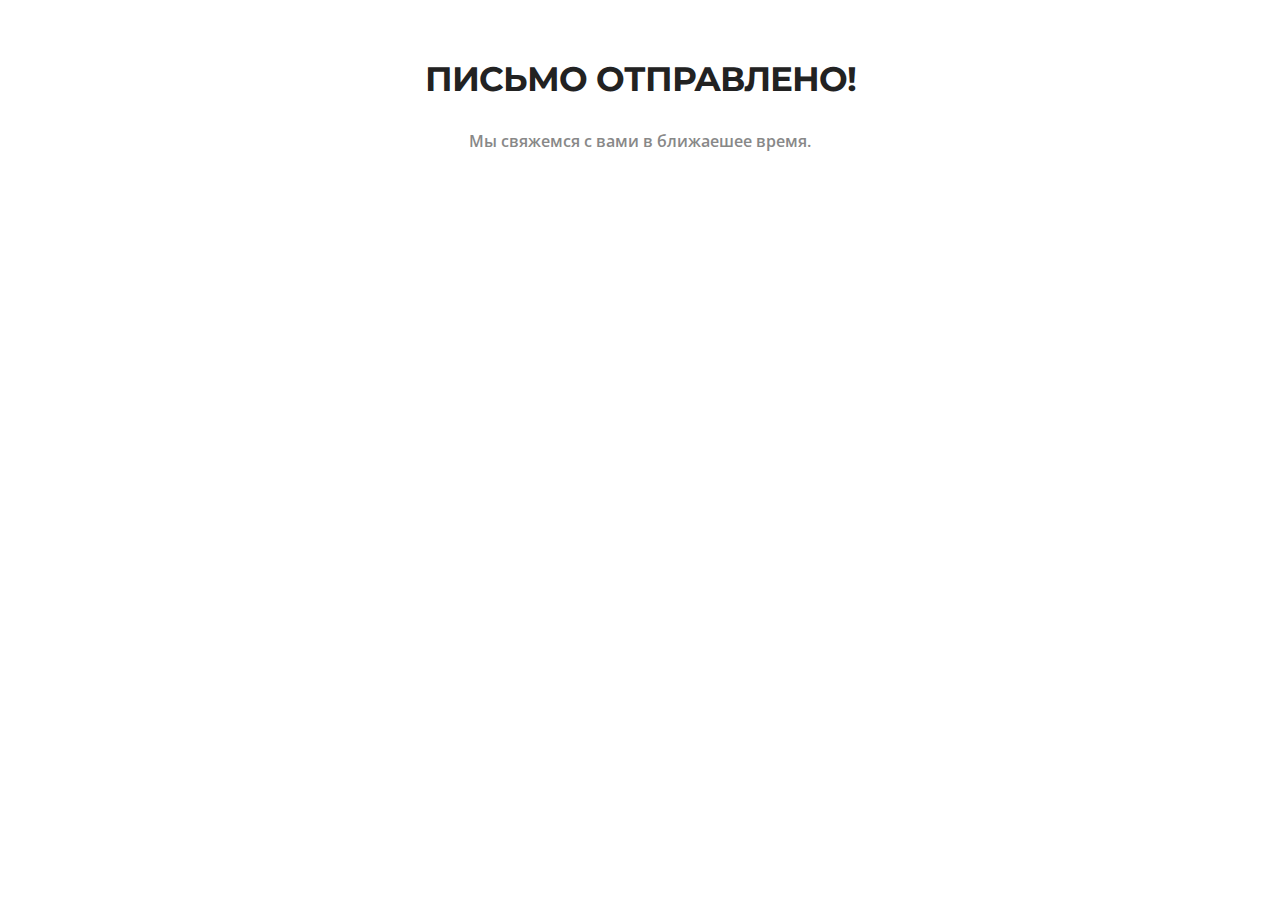
==== thank-you.html @ f2e87a13 "last" ====
<!doctype html>
<html>

<head>
	<meta charset="utf-8">
	<meta name="viewport" content="width=device-width, maximum-scale=1">

	<title>Homepage</title>
	<link rel="icon" href="logo_DK_b.png" type="image/png">
	<link rel="shortcut icon" href="logo_DK_b.ico" type="img/x-icon">

	<link href='https://fonts.googleapis.com/css?family=Montserrat:400,700' rel='stylesheet' type='text/css'>
	<link href='https://fonts.googleapis.com/css?family=Open+Sans:400,300,800italic,700italic,600italic,400italic,300italic,800,700,600' rel='stylesheet' type='text/css'>

	<link href="css/bootstrap.css" rel="stylesheet" type="text/css">
	<link href="css/style.css" rel="stylesheet" type="text/css">
	<link href="css/font-awesome.css" rel="stylesheet" type="text/css">
	<link href="css/responsive.css" rel="stylesheet" type="text/css">
	<link href="css/magnific-popup.css" rel="stylesheet" type="text/css">
	<link href="css/animate.css" rel="stylesheet" type="text/css">

	<script type="text/javascript" src="js/jquery.1.8.3.min.js"></script>
	<script type="text/javascript" src="js/bootstrap.js"></script>
	<script type="text/javascript" src="js/jquery-scrolltofixed.js"></script>
	<script type="text/javascript" src="js/jquery.easing.1.3.js"></script>
	<script type="text/javascript" src="js/jquery.isotope.js"></script>
	<script type="text/javascript" src="js/wow.js"></script>
	<script type="text/javascript" src="js/classie.js"></script>
	<script type="text/javascript" src="js/magnific-popup.js"></script>
	<script src="contactform/contactform.js"></script>

</head>

<body>
    <div class="main-section">
        <div class="col-6">
			<div class="alert">
            

                <h2>Письмо отправлено! </h2><br>
				<h6>Мы свяжемся с вами в ближаешее время.</h6>
				<div class="msg">
					<a href="index.html" class="btn btn-green btn-border-o">Вернуться на главную страницу</a>
            
				</div>
				</div>    
                
            
        </div>

    </div>
    
</body>
</html>
---- css/style.css ----
/* CSS Document */

/* Float Elements 
---------------------------------*/
.fl-lt {float:left;}
.fl-rt {float:right;}

/* Clear Floated Elements
---------------------------------*/
.clear {
  clear: both;
  display: block;
  overflow: hidden;
  visibility: hidden;
  width: 0;
  height: 0;
}

.clearfix:before,
.clearfix:after {
  content: '\0020';
  display: block;
  overflow: hidden;
  visibility: hidden;
  width: 0;
  height: 0;
}

.clearfix:after {
  clear: both;
}

.figure{ margin:0px;}

img
{
	 max-width:100%;
}

.instr
{
	margin-top:5%;

}
.instrw
{

	margin-top:2%;

}
.instrw h4{
	text-align: center;
}
.list6w {
	margin-left: 27%;
	padding:0;
	list-style: none;
}

.list6w li{
	padding:4px;
	font-size: 24px;
	color:#ffffff;
	font-family: 'Montserrat', sans-serif;
	font-weight:400;


}
.list6w li:before {
	padding-right:10px;
	/* font-weight: bold; */
	color: #ffffff;
	content: "\2714";
	transition-duration: 0.5s;
}
.list6w li:hover:before {
	color: #2ecc71;
	content: "\2714";
}    
/* ------------ */
.list6b {
	padding:0;
	list-style: none;
}

.list6b li{
	padding:4px;
	font-size: 19px;
	color:#222222;
	font-family: 'Montserrat', sans-serif;
	font-weight:400;


}
.list6b li:before {
	padding-right:10px;
	/* font-weight: bold; */
	color: #222222;
	content: "\2714";
	transition-duration: 0.5s;
}
.list6b li:hover:before {
	color: #2ecc71;
	content: "\2714";
}    
/* ---------------- */
.ready
{
	margin-left: 25%;

}
.list7b {
	padding:0;
	list-style: none;
}
.list7b i
{
	font-size: 30px;

}
.list7b li{
	padding:2px;
	font-size: 26px;
	margin-bottom: 2%;
	color:#222222;
	font-family: 'Montserrat', sans-serif;
	font-weight:400;


}
.list7b li:before {
	padding-right:6px;
	/* font-weight: bold; */
	color: #222222;
	transition-duration: 0.5s;
}
.list7b li:hover:before {
	color: #2ecc71;
}    
/* ---------------- */
.instr img
{

text-align: center;
transition: all 0.3s ease-in-out;
-moz-transition: all 0.3s ease-in-out;
-webkit-transition: all 0.3s ease-in-out;
-o-transition: all 0.3s ease-in-out;

}
.instr img:hover {
	border-radius: 1px;
}
.round {
	width: 20em;
	height: 20em;
	border: 1px solid #e7e7e7;
	border-radius: 200px;
	line-height: 15em;  /* подробнее про line-height */
	text-align: center;  /* выравнять текст по середине по горизонтали */
	background: #ffffff;
	box-shadow:0 4px 5px -3px #ececec;
}
.instr h3{
	font-size:22px;
	margin-left: 7%;
	padding-top: 4%;
	font-weight: 700;
}
.instr h5s{
	font-size:19px;
	color:#222222;
	font-family: 'Montserrat', sans-serif;
	font-weight:700;
	margin-bottom: 3%;
	
}
.instr h5{
	font-size:19px;
	color:#222222;
	font-family: 'Montserrat', sans-serif;
	font-weight:400;
	margin-bottom: 3%;
	
}



.section
{
	width: 100%;
	height: 50vh;
	box-sizing: border-box;
}

.sec1
{
	background:linear-gradient(rgba(59, 59, 59, 0.6),rgba(59, 59, 59, 0.6)), url(../img/bgc.jpg);
	min-height: 200px;  
    background-attachment: fixed; 
    background-position: center; 
    background-repeat: no-repeat; 
    background-size: cover; 
	

}
.sec2
{
	background:linear-gradient(rgba(59, 59, 59, 0.6),rgba(59, 59, 59, 0.6)), url(../img/water.jpg);
	min-height: 500px;  
    background-attachment: fixed; 
    background-position: center; 
    background-repeat: no-repeat; 
    background-size: cover; 
	

}
.sec-text1
{
	padding: 4% 8%;
	height: 30vh;
}

.text-s h2
{
	margin-top: 4%;
	color: #f1f1f1;
}
.text-s h4
{
	font-weight: 700;
	margin-top: 2%;
	font-size: 29px;
	text-align: center;
	color: #f1f1f1;

}
.text-s h3
{
	text-align: center;
	color: #f1f1f1;

}

a, a:hover, a:active{ outline:0px !important}

@font-face {
  font-family: 'FontAwesome';
  src: url('../fonts/fontawesome-webfont.eot?v=4.1.0');
  src: url('../fonts/fontawesome-webfont.eot?#iefix&v=4.1.0') format('embedded-opentype'), url('../fonts/fontawesome-webfont.woff?v=4.1.0') format('woff'), url('../fonts/fontawesome-webfont.ttf?v=4.1.0') format('truetype'), url('../fonts/fontawesome-webfont.svg?v=4.1.0#fontawesomeregular') format('svg');
  font-weight: normal;
  font-style: normal;
}

/* Primary Styles
---------------------------------*/
body {
	background:#fff;
	font-family: 'Open Sans', sans-serif;
	font-size:14px;
	font-weight:normal;
	color:#888888;
	margin:0;
}
h2{
	font-size:34px;
	color:#222222;
	font-family: 'Montserrat', sans-serif;
	font-weight:700;
	letter-spacing: -1px;
	margin:0 0 15px 0;
	text-align:center;
	text-transform:uppercase;
}

h3{
	font-family: 'Montserrat', sans-serif;
	color:#222222;
	font-size:16px;
	margin:0 0 5px 0;
	text-transform:uppercase;
	font-weight:400;
}
h6{
	font-size:16px;
	color:#888888;
	font-family: 'Open Sans', sans-serif;
	font-weight:600;
	text-align:center;
	margin:0 0 60px 0;
}

h7{
	padding: 1%;
	font-size:15px;
	color:#222222;
	font-family: 'Open Sans', sans-serif;
	font-weight:400;
	text-align:center;
	margin:0 0 30px 0;
}
p{
	line-height:24px;
	margin:0;
}

.header{
	text-align:center;
	background:url(../img/pw_maze_black_2X.png) left top repeat;
	padding:280px 0;
}
.logo{
	width:130px;
	margin:0 auto 35px;
}
.small-logo img{
	height:55px;
	width:57px; 
}
/*.small-logo img{
	height:55px;
	width:57px; 
}*/
.header h1{
	font-family: 'Montserrat',sans-serif;
	font-size:50px;
	font-weight:400;
	letter-spacing: -1px;
	margin:0 0 22px 0 ;
	color:#fff;
}

.we-create{
	padding:0;
	margin:35px 0 55px;
}
.wp-pic{
	margin-bottom:20px;
}
.we-create li{
	display:inline-block;
	font-family: 'Montserrat',sans-serif;
	font-size:14px;
	color: #bcbcbc;
	text-transform: uppercase;
	font-weight: 400;
	margin:0 5px 0 0;
	padding:0 0 0 15px;
}
.we-create li:first-child{
	background:none;
}

.start-button {
	padding-left: 0px;
}

.start-button li a{
color: #fff;
}
.hr
{
	color: rgba(59, 59, 59, 0.6) ;
	max-width: 50%;
	size: 3px;

}
.qs
{
	margin-top: 3%;
}
.qs2{
display: block;
}
.qs2 h2
{
	font-size: 25px;
	font-weight: 400;

}
.calltext
{
	text-align: left;
}
.calltext h2
{
	margin-bottom: 4%;
}
.callphone h2
{
	margin-top: 4%;

}
.callphone i{
	padding: 2%;
}
.callemail
{
	margin-top: 4%;
	margin-left: 12%;
}
.callemail i{
	padding: 2%;
}

.small-logo{
	height:350px;
	width:350px; 
}
.link{
	padding:15px 35px;
	background:#7cc576;
	color:#fff !important;
	font-size:16px;
	font-weight:400;
	font-family: 'Montserrat', sans-serif;
	display:inline-block;
	border-radius:3px;
	text-transform:uppercase;
	line-height:25px;
	margin-bottom:20px;
	transition:all 0.3s ease-in-out;
	-moz-transition:all 0.3s ease-in-out;
	-webkit-transition:all 0.3s ease-in-out;
}
.link:hover {
	text-decoration:none;
	color:#7cc576 !important;
	background:#fff;
}

.link:active, .link:focus {
	background: #7cc576;
	text-decoration:none;
	color:#fff !important;
}
/*кнопка звонка*/

.callback-bt {
	background:#7cc576;
	border:2px solid #7cc576;
	border-radius:50%;
	box-shadow:0 8px 10px #7cc576;
	cursor:pointer;
	height:68px;
	text-align:center;
	width:68px;
	position: fixed;
	right: 3%;
	bottom: 5%;
	z-index:999;
	transition:.3s;
	-webkit-animation:hoverWave linear 1s infinite;
	animation:hoverWave linear 1s infinite;
}

.callback-bt .text-call{
	height:68px;
	width:68px;        
	border-radius:50%;
	position:relative;
	overflow:hidden;
}

.callback-bt .text-call span {
text-align: center;
color:#7cc576;
opacity: 0;
font-size: 0;
	position:absolute;
	right: 4px;
	top: 22px;
line-height: 14px;
	font-weight: 600;
text-transform: uppercase;
transition: opacity .3s linear;
font-family: 'montserrat', Arial, Helvetica, sans-serif;
}

.callback-bt .text-call:hover span {
opacity: 1;
	font-size: 11px;
}
.callback-bt:hover i {
display:none;
}

.callback-bt:hover {
	z-index:1;
	background:#fff;
	color:transparent;
	transition:.3s;
}
.callback-bt:hover i {
	color:#38a3fd;
	font-size:40px;
	transition:.3s;
}
.callback-bt i {
	color:#fff;
	font-size:34px;
	transition:.3s;
	line-height: 66px;transition: .5s ease-in-out;
}


@-webkit-keyframes hoverWave {
	0% {
	box-shadow:0 8px 10px rgba(56,163,253,0.3),0 0 0 0 rgba(56,163,253,0.2),0 0 0 0 rgba(56,163,253,0.2)
}
40% {
	box-shadow:0 8px 10px rgba(56,163,253,0.3),0 0 0 15px rgba(56,163,253,0.2),0 0 0 0 rgba(56,163,253,0.2)
}
80% {
	box-shadow:0 8px 10px rgba(56,163,253,0.3),0 0 0 30px rgba(56,163,253,0),0 0 0 26.7px rgba(56,163,253,0.067)
}
100% {
	box-shadow:0 8px 10px rgba(56,163,253,0.3),0 0 0 30px rgba(56,163,253,0),0 0 0 40px rgba(56,163,253,0.0)
}
}@keyframes hoverWave {
	0% {
	box-shadow:0 8px 10px rgba(56,163,253,0.3),0 0 0 0 rgba(56,163,253,0.2),0 0 0 0 rgba(56,163,253,0.2)
}
40% {
	box-shadow:0 8px 10px rgba(56,163,253,0.3),0 0 0 15px rgba(56,163,253,0.2),0 0 0 0 rgba(56,163,253,0.2)
}
80% {
	box-shadow:0 8px 10px rgba(56,163,253,0.3),0 0 0 30px rgba(56,163,253,0),0 0 0 26.7px rgba(56,163,253,0.067)
}
100% {
	box-shadow:0 8px 10px rgba(56,163,253,0.3),0 0 0 30px rgba(56,163,253,0),0 0 0 40px rgba(56,163,253,0.0)
}
}

/* animations icon */

@keyframes shake {
0% {
transform: rotateZ(0deg);
	-ms-transform: rotateZ(0deg);
	-webkit-transform: rotateZ(0deg);
}
10% {
transform: rotateZ(-30deg);
	-ms-transform: rotateZ(-30deg);
	-webkit-transform: rotateZ(-30deg);
}
20% {
transform: rotateZ(15deg);
	-ms-transform: rotateZ(15deg);
	-webkit-transform: rotateZ(15deg);
}
30% {
transform: rotateZ(-10deg);
	-ms-transform: rotateZ(-10deg);
	-webkit-transform: rotateZ(-10deg);
}
40% {
transform: rotateZ(7.5deg);
	-ms-transform: rotateZ(7.5deg);
	-webkit-transform: rotateZ(7.5deg);
}
50% {
transform: rotateZ(-6deg);
	-ms-transform: rotateZ(-6deg);
	-webkit-transform: rotateZ(-6deg);
}
60% {
transform: rotateZ(5deg);
	-ms-transform: rotateZ(5deg);
	-webkit-transform: rotateZ(5deg);
}
70% {
transform: rotateZ(-4.28571deg);
	-ms-transform: rotateZ(-4.28571deg);
	-webkit-transform: rotateZ(-4.28571deg);
}
80% {
transform: rotateZ(3.75deg);
	-ms-transform: rotateZ(3.75deg);
	-webkit-transform: rotateZ(3.75deg);
}
90% {
transform: rotateZ(-3.33333deg);
	-ms-transform: rotateZ(-3.33333deg);
	-webkit-transform: rotateZ(-3.33333deg);
}
100% {
transform: rotateZ(0deg);
	-ms-transform: rotateZ(0deg);
	-webkit-transform: rotateZ(0deg);
}
}

@-webkit-keyframes shake {
0% {
transform: rotateZ(0deg);
	-ms-transform: rotateZ(0deg);
	-webkit-transform: rotateZ(0deg);
}
10% {
transform: rotateZ(-30deg);
	-ms-transform: rotateZ(-30deg);
	-webkit-transform: rotateZ(-30deg);
}
20% {
transform: rotateZ(15deg);
	-ms-transform: rotateZ(15deg);
	-webkit-transform: rotateZ(15deg);
}
30% {
transform: rotateZ(-10deg);
	-ms-transform: rotateZ(-10deg);
	-webkit-transform: rotateZ(-10deg);
}
40% {
transform: rotateZ(7.5deg);
	-ms-transform: rotateZ(7.5deg);
	-webkit-transform: rotateZ(7.5deg);
}
50% {
transform: rotateZ(-6deg);
	-ms-transform: rotateZ(-6deg);
	-webkit-transform: rotateZ(-6deg);
}
60% {
transform: rotateZ(5deg);
	-ms-transform: rotateZ(5deg);
	-webkit-transform: rotateZ(5deg);
}
70% {
transform: rotateZ(-4.28571deg);
	-ms-transform: rotateZ(-4.28571deg);
	-webkit-transform: rotateZ(-4.28571deg);
}
80% {
transform: rotateZ(3.75deg);
	-ms-transform: rotateZ(3.75deg);
	-webkit-transform: rotateZ(3.75deg);
}
90% {
transform: rotateZ(-3.33333deg);
	-ms-transform: rotateZ(-3.33333deg);
	-webkit-transform: rotateZ(-3.33333deg);
}
100% {
transform: rotateZ(0deg);
	-ms-transform: rotateZ(0deg);
	-webkit-transform: rotateZ(0deg);
}
}
/* конец кнопки звонка */


/* Navigation
---------------------------------*/
.main-nav-outer{
	padding:0px;
	border-bottom:1px solid #dddddd;
	box-shadow:0 4px 5px -3px #ececec;
	position:relative;
	background:#fff;
}
.main-nav{
	text-align:center;
	margin:10px 0 0px;
	padding:0;
	list-style:none;
}
.main-nav li{
	display:inline;
	margin:0 1px;
}
.phone 
{
	display: inline;
	text-align: left;
	margin-left: 100px;
	display:inline-block;
	color:#222222;
	text-transform:uppercase;
	font-family: 'Montserrat', sans-serif;
	text-decoration: none;



}
.main-nav li a{
	display:inline-block;
	color:#222222;
	text-transform:uppercase;
	font-family: 'Montserrat', sans-serif;
	font-weight: 700;
	text-decoration: none;
	line-height:px;
	margin:17px 32px;
	transition:all 0.3s ease-in-out;
	-moz-transition:all 0.3s ease-in-out;
	-webkit-transition:all 0.3s ease-in-out;
}

.main-nav li a:hover{ 
	text-decoration:none;
	color: #7cc576;
}

.small-logo{ 
	padding:0 32px;
}

.main-section{
	padding:45px 0 110px;
}


/* Services
---------------------------------*/

.service-list{
	padding:0 0 0 0;
	font-size:14px;
	margin-bottom:40px;
	
}
.service-list-col1{
	float:left;
	width:60px;
}
.service-list-col1 i{
	font-style:normal;
	font-size:38px;
	display:block;
	color:#222;
	font-family: 'FontAwesome';
	line-height:38px;
}
.service-list-col2{
	overflow:hidden;	
}
.main-section.alabaster{
	background:#fafafa;
}
**
.service-list_click {
	line-height:38px;
	font-family: 'FontAwesome';
	font-size:38px;
	text-decoration: none !important;
	color:#222;
	font-style:normal;
	display:none;
	width:42px;
	height:27px;
	margin:20px auto;
	transition:all 0.3s ease-in-out;
	-moz-transition:all 0.3s ease-in-out;
	-webkit-transition:all 0.3s ease-in-out;
}

.service-list_click:hover, .service-list_click:active, .service-list_click:focus {
	color: #7cc576 !important;
	text-decoration: none !important;
}


/* Featured Work
---------------------------------*/
.featured-work{
	font-size:14px;
}
.featured-work h2{
	text-align:left;
}
.featured-box{
	padding:2px 0 0 0;
	margin-bottom:25px;
	font-size:14px;
}
.featured-box h3{
	margin-bottom:5px;
}
.featured-box p{
	line-height:22px;
}
.featured-work p.padding-b{
	padding-bottom:35px;
}
.featured-box-col1{
	width:40px;
	float:left;
}
.featured-box-col1 i{
	display:block;
	line-height:38px;
	font-family: 'FontAwesome';
	font-size:38px;
	color:#777777;
	font-style:normal;
}
.featured-box-col2{ 
	padding: 5px;
	overflow:hidden;}
.featured-box.magic{
	background:url(../img/magic.png) left top no-repeat;
}
.featured-box.packaged{
	background:url(../img/packaged.png) left top no-repeat;
}
.featured-box.seo{
	background:url(../img/seo.png) left top no-repeat;
}
.Learn-More{
	display:inline-block;
	padding:0 5px 0 0;
	color:#7cc576;
	font-size:16px;
	text-transform:uppercase;
	font-family: 'Montserrat', sans-serif;
	font-weight:400;
	line-height:24px;
	transition:all 0.3s ease-in-out;
	-moz-transition:all 0.3s ease-in-out;
	-webkit-transition:all 0.3s ease-in-out;
	display: none;
}
.Learn-More i{ 
	padding-right:15px;
}

.Learn-More:hover, .Learn-More:focus{ 
	text-decoration:none;
	color: #111;
}



/*Subject
*/
/* .sb 
{
	padding:2px 0 0 0;
	margin-bottom:2%;
	font-size:14px;
} */

.body-help.alabaster
{
	margin-top: 5%;
	background:#fafafa;

}
.body-help h2
{
	margin: 3% 0% 1% 0%;


}
.body-help h6
{
	margin: 1%;	

}
.sb
{
	margin: center;
}
.sb p
{
	font-size: 17px;
	text-align: center;
	display: inline;
	margin: 2px;
	font-weight: 500;

}
.sb h3
{
	font-size: 14px;
	text-align: left;
	display: inline;
	margin: 1px;
	font-weight: 500;

}
.sb h4a{
color: red;

}
.sbh
{
	margin: 20px;
	float:center;
	text-align: left;
}
.sbh li
{
	margin: 20px;
	float:center;
	text-align: left;
}
/* .sbh table
{
	border: collapse;
	line-height: 1.1;
	margin: center;
	text-align: center;
} */
.sbh h4
{
	color: black;
	font-size: 25px;
	text-align: center;
	margin-left: 2px;

}

/* Ценник */

.price
{
	
	text-transform:uppercase;
	
}
.price h2
{
	text-align: right;
	padding: 1%;
	font-size:16px;
	color:#222222;
	font-weight:300;
	margin:5px 0 5px 0;

}
.zakaz
{
	
	text-align: center;
	margin-top: 5px;
	margin-bottom: 5px;

}
.buy
{
	text-align: center;
	margin-top: 5px;
	margin-bottom: 5%;

}
/* ------------------------*/
.btn {
    border-radius: 6px;
	display: inline-block;
	font-weight: 600;
    font-size: 20px;
    line-height: 35px;
    margin: 8px;
    opacity: 0.999;
    padding: 0 15px;
	position: relative;
	
}
/*
display: inline-block;
	color:#222222;
	font-weight: 600;
	text-decoration: none;
	user-select: none;
	padding: .5em 2em;
	outline: none;
	border: 2px solid;
	border-radius: 2px;
	transition: 0.2s;
	*/
/*Border - Open*/
:focus {
    outline: medium none;
}
.animate, .btn, .btn-border-o::before, .btn-border-o::after, .btn-border::before, .btn-border::after, .btn-border-rev-o::before, .btn-border-rev-o::after, .btn-border-rev::before, .btn-border-rev::after, .btn-fill-vert-o::before, .btn-fill-vert-o::after, .btn-fill-vert::before, .btn-fill-vert::after, .btn-fill-horz-o::before, .btn-fill-horz-o::after, .btn-fill-horz::before, .btn-fill-horz::after {
    transition: all 0.3s ease 0s;
}
.btn-border-o {
    background-color: transparent;
    border: 1px solid #ffffff;
    color: #ffffff;
}
/* -------------------- black btn */
.animate, .btn, .btn-border-b::before, .btn-border-b::after, .btn-border::before, .btn-border::after, .btn-border-rev-o::before, .btn-border-rev-o::after, .btn-border-rev::before, .btn-border-rev::after, .btn-fill-vert-o::before, .btn-fill-vert-o::after, .btn-fill-vert::before, .btn-fill-vert::after, .btn-fill-horz-o::before, .btn-fill-horz-o::after, .btn-fill-horz::before, .btn-fill-horz::after {
	transition: all 0.3s ease 0s;
}
.btn-border-b
{
	background-color: transparent;
	border: 1px solid #24242442;
	color: #24242442;

}

.btn-border-b::before, .btn-border-b::after {
	border-radius: 3px;
	border-style: solid;
	box-sizing: content-box;
	content: "";
	position: absolute;
	z-index: 5;
}
.btn-border-b::before {
	border-width: 1px 0;
	height: 100%;
	left: 0;
	top: -1px;
	transition-delay: 0.05s;
	width: 0;
}
.btn-border-b::after {
	border-width: 0 1px;
	height: 0;
	left: -1px;
	top: 0;
	width: 100%;
}
.btn-border-b:hover::before {
	width: 100%;
}
.btn-border-b:hover::after {
	height: 100%;
}
.btn-border-b.btn-green::before, .btn-border-b.btn-green::after {
	border-color: #2ecc71;
}
.btn-border-b.btn-green:hover {
	color: #2ecc71;
}


/* -----end btn-------- */
.btn-border-o::before, .btn-border-o::after {
    border-radius: 3px;
    border-style: solid;
    box-sizing: content-box;
    content: "";
    position: absolute;
    z-index: 5;
}
.btn-border-o::before {
    border-width: 1px 0;
    height: 100%;
    left: 0;
    top: -1px;
    transition-delay: 0.05s;
    width: 0;
}
.btn-border-o::after {
    border-width: 0 1px;
    height: 0;
    left: -1px;
    top: 0;
    width: 100%;
}
.btn-border-o:hover::before {
    width: 100%;
}
.btn-border-o:hover::after {
    height: 100%;
}
.btn-border-o.btn-green::before, .btn-border-o.btn-green::after {
    border-color: #2ecc71;
}
.btn-border-o.btn-green:hover {
    color: #2ecc71;
}

/* ------------------------
a.button7 {
	display: inline-block;
	color:#222222;
	font-weight: 600;
	text-decoration: none;
	user-select: none;
	padding: .5em 2em;
	outline: none;
	border: 2px solid;
	border-radius: 2px;
	transition: 0.2s;
  } 

  a.button7:active{ background: rgba(121, 118, 118, 0.555); }
  a.button7:hover { background: #afababc4; }

 button
	{
	display: inline-block;
	color:#222222;
	font-weight: 600;
	text-decoration: none;
	user-select: none;
	padding: .5em 2em;
	outline: none;
	border: 2px solid;
	border-radius: 2px;
	transition: 0.2s;
	}

	button:active{ background: rgba(212, 212, 212, 0.555); }
	button:hover{ background: #dadadac4; } */

  .modalbackground {
	margin: 0; /* убираем отступы */
	padding: 0; /* убираем отступы */
	position: fixed; /* фиксируем положение */
	top:0; /* растягиваем блок по всему экрану */
	bottom:0;
	left:0;
	right:0;
	background: rgba(0,0,0,0.5); /* полупрозрачный цвет фона */
	z-index:100; /* выводим фон поверх всех слоев на странице браузера */
	opacity:0; /* Делаем невидимым */
	pointer-events: none; /* элемент невидим для событий мыши */
	}
	
	/* при отображении модального окно - именно здесь начинается магия */
	.modalbackground:target {
		opacity: 1; /* делаем окно видимым */ 
		pointer-events: auto; /* элемент видим для событий мыши */
	}
	
	/* ширина диалогового окна и его отступы от экрана */
	.modalwindow {
		width: 100%;
		max-width: 400px;
		margin: 12% auto auto ;
		padding: 2%;
		background: #fff;
		border-radius: 3px;
	}
	
	/* настройка заголовка */
	.modalwindow h3 {
	padding: 1px;
	margin: 1px;
	text-align: center;
	}
	
	/* оформление сообщение */
	.modalwindow p {
	padding: 0;
	margin: 4% 0 8% 0;
	}
	
	/* вид кнопки ЗАКРЫТЬ */
	.modalwindow a {
	display: block;
	color: #222222;
	font-weight: 600;
/*background: #f7f7f7;*/
	padding: 2%;
	margin: 0 auto;
	width: 50%;
	border-radius: 3px;
	text-align: center;
	text-decoration: none;
	border: 2px solid;
	border-radius: 2px;
	transition: 0.2s;
	}
	.modalwindow button {
		display: block;
		color: #2222229c;
		font-weight: 600;
	/*background: #f7f7f7;*/
		padding: 2%;
		margin: 0 auto;
		width: 50%;
		border-radius: 1px;
		text-align: center;
		text-decoration: none;
		border: 1px solid;
		transition: 0.2s;
		opacity: 0.999;
	
		}
	
	.modalwindow input
	{
	width: 100%;
    margin-bottom: 20px;
    padding: 12px;
    border: 1px solid #ccc;
    border-radius: 1px;

	}
	.modalwindow i
	{
	margin: 2px;

	}
	
	/* вид кнопки ЗАКРЫТЬ при наведении на нее мыши */
	.modalwindow a:hover {
	background: #f7f7f7;
	}
	.modalwindow a:active { 
		background: #aaa; 
	}
	.modalwindow button:hover {
		background: #f7f7f7;
		}
		.modalwindow button:active { 
			background: #aaa; 
		}

/* Portfolio
---------------------------------*/
.Portfolio-nav{
	padding:0;
	margin:0 0 45px 0;
	list-style:none;
	text-align:center;
}
.Portfolio-nav li{
	margin:0 10px;
	display:inline;
}
.Portfolio-nav li a{
	display:inline-block;
	padding:10px 22px;
	font-size:12px;
	line-height:20px;
	color:#222222;
	border-radius:4px;
	text-transform:uppercase;
	font-family: 'Montserrat', sans-serif;
	background:#f7f7f7;
	margin-bottom:5px;
	transition:all 0.3s ease-in-out;
	-moz-transition:all 0.3s ease-in-out;
	-webkit-transition:all 0.3s ease-in-out;
}
.Portfolio-nav li a:hover{
	background:#7cc576;
	color:#fff;
	text-decoration:none;
}

.portfolioContainer{
	margin:0 auto;
	padding-left:15px;
}

.Portfolio-box{
	text-align:center;
	margin-bottom:30px;
	height:350px;
	width:350px;
	overflow:hidden;
	float:left;
	padding:0;
}
.Portfolio-box img{
	margin-bottom:25px;
	transition:all 0.3s ease-in-out;
	-moz-transition:all 0.3s ease-in-out;
	-webkit-transition:all 0.3s ease-in-out;	
}

.Portfolio-box img:hover {
	opacity: 0.6;
}

.Portfolio-nav li a.current{
	background:#7cc576;
	color:#fff;
	text-decoration:none;
}
img {
   max-width:100%;
}

/* no transition on .isotope container */

.isotope .isotope-item {
  /* change duration value to whatever you like */
  -webkit-transition-duration: 0.6s;
     -moz-transition-duration: 0.6s;
          transition-duration: 0.6s;
}

.isotope .isotope-item {
  -webkit-transition-property: -webkit-transform, opacity;
     -moz-transition-property:    -moz-transform, opacity;
          transition-property:         transform, opacity;
}

.main-section.paddind{
	padding-bottom:60px;
}

/* Clients
---------------------------------*/
.client-part{
	background:url(../img/section-bg1.jpg) center center no-repeat;
	background-size:cover;
	padding:55px 0;
	text-align:center;
}
.client-part-haead{
	color:#fdfdfd;
	font-size:28px;
	line-height:41px;
	margin:30px 0 10px;
	font-family: ''Open Sans',sans-serif';
	font-style: italic;
}
.client{
	padding:0;
	margin:20px 0 0;
	list-style:none;
	text-align:center;
}
.client li{
	display:inline;
	margin:0 15px;
}
.client li a{
	display:inline-block;
}
.client li a img{
	margin-bottom:15px;
	border-radius:50%;
}
.client li a:hover{
	text-decoration:none;
}
.client li a h3{
	color:#ffffff;
}
.client li a span{
	color:#f1f1f1;
}
.quote-right{
	font-style:normal;
	width:68px;
	height:68px;
	margin:0 auto;
	border:2px solid #7cc576;
	border-radius:50%;
	display:block;
	line-height:68px;
	text-align:center;
	font-size:27px;
	color:#7cc576;
	cursor: pointer;
	transition:all 0.3s ease-in-out;
	-moz-transition:all 0.3s ease-in-out;
	-webkit-transition:all 0.3s ease-in-out;
}

.quote-right:hover{
color: #fff;
border: 2px solid #fff;
}

.c-logo-part{
	background:#7cc576;
	padding:25px 0;
    filter: alpha(opacity=60);
}
.c-logo-part ul{
	padding:0;
	margin:0;
	list-style:none;
	text-align:center;
}
.c-logo-part ul li{
	display:inline;
	margin:0 25px;
}
.c-logo-part ul a{
	display:inline-block;
	margin: 0 20px;
}
.main-section.team{
	padding:85px 0;
}
.main-section.team h6{
	margin-bottom:40px;
}


/* Team
---------------------------------*/
.team-leader-block{
	max-width:993px;
	margin:0 auto;
}
.team-leader-box{
	width:30.66%;
	margin-right: 3.82979%;
	height: 490px;
	overflow: hidden;
	text-align: center;
	float: left;
}
.team-leader-box span{
	margin-bottom:24px;
	display:block;
}
.team-leader-box:nth-of-type(3n+0){ margin:0;}
.team-leader{
	width:auto;
	height:auto;
	position:relative;
	border-radius:50%;
	box-shadow:0px 0px 0px 7px rgba(241,241,241,0.80);
	margin:7px 7px 25px 7px;
	
}
.team-leader-shadow{
	transition:all 0.3s ease-in-out;
	-moz-transition:all 0.3s ease-in-out;
	-webkit-transition:all 0.3s ease-in-out;
	border-radius:50%;
	position:absolute;
	width:100%;
	height:100%;
	z-index:10;
	border-radius:50%;
}
.team-leader-shadow a{
	display:block;
	width:100%;
	height:100%;
}
.team-leader:hover .team-leader-shadow{
	box-shadow:inset  0px 0px 0px 148px rgba(17,17,17,0.80);
}
.team-leader:hover ul{ display:block; opacity:1}
.team-leader img{
	display:block;
	border-radius:50%;
}
.team-leader ul{
	display:block;
	opacity:0;
	padding:0;
	margin:0;
	list-style:none;
	position:absolute;
	left:0;
	top:50%;
	width:100%;
	text-align:center;
	margin-top:-14px;
	z-index:15;
	transition:all 0.6s ease-in-out;
	-moz-transition:all 0.6s ease-in-out;
	-webkit-transition:all 0.6s ease-in-out;
}
.team-leader ul li{
	display:inline;
	margin:0 11px;
}
.team-leader ul li a{
	font-family: 'FontAwesome';
	display:inline-block;
	font-size:28px;
	color:#fff;	
	transition:all 0.3s ease-in-out;
	-moz-transition:all 0.3s ease-in-out;
	-webkit-transition:all 0.3s ease-in-out;
}
.team-leader ul li a:hover, .team-leader ul li a:focus{
	text-decoration:none;
}
.team-leader ul li a.fa-twitter:hover{
	color:#55acee;
}
.team-leader ul li a.fa-facebook:hover{
	color:#3b5998;
}
.team-leader ul li a.fa-pinterest:hover{
	color:#cb2026;
}
.team-leader ul li a.fa-google-plus:hover{
	color:#dd4b39;
}

/* Talk Business
---------------------------------*/
.business-talking{
	background:url(../img/section-bg2.jpg) top center no-repeat;
	background-size:cover;
	padding:60px 0 10px;
	text-align:center;
}
.business-talking h2{
	font-family: 'Montserrat', sans-serif;
	font-weight:700;
	padding:0;
	margin:20px 0 70px;
	text-transform:uppercase;
	font-size:42px;
	color:#fff;
}


/* Contact
---------------------------------*/
.main-section.contact{
	padding:30px 0 10px;
}

.main-section.contact{
	background:url(../img/bg-map.png) left 190px no-repeat;
}
/* .social-info
{
	text-align: left;
}
.phone-fafa
{
	text-align: left;

}
.email-fafa{
	text-align: left;
} */
.social-link{
	padding:35px 0;
	margin:0 0 0 68px;
	display:block;
	overflow:hidden;
	list-style:none;
}
.social-link li{
	float:left;
	margin-right:8px;
}
.social-link li a{
	display:block;
	width:50px;
	height:50px;
	text-align:center;
	line-height:50px;
	font-size:25px;
	color:#fff;
	background:#222222;
	border-radius:50%;
	transition:all 0.3s ease-in-out;
}
.social-link li a:hover, .social-link li a:focus{
	text-decoration:none;
}
.twitter a:hover {
	background: #55acee;
}
.facebook a:hover {
	background: #3b5998;
}
.pinterest a:hover {
	background: #cb2026;
}
.gplus a:hover {
	background: #dd4b39;
}
.dribbble a:hover {
	background: #ea4c89;
}

.form{
	margin:0 66px 0 30px;
}
.input-text{
	padding:15px 16px;
	border:1px solid #ccc;
	width:100%;
	height:50px;
	display:block;
	border-radius:4px;
	font-size:15px;
	color:#aaa;
	font-family: 'Open Sans', sans-serif;
	margin:0 0 15px 0;
	transition:all 0.3s ease-in-out;
	-moz-transition:all 0.3s ease-in-out;
	-webkit-transition:all 0.3s ease-in-out;
}
.input-text:focus {
	border: 1px solid #7cc576;
	outline:0;
	-webkit-box-shadow: inset 0 1px 1px rgba(0, 0, 0, 0.075), 0 0 8px rgba(124, 197, 118, 0.3);
	-moz-box-shadow: inset 0 1px 1px rgba(0, 0, 0, 0.075), 0 0 8px rgba(124, 197, 118, 0.3);	
	box-shadow: inset 0 1px 1px rgba(0, 0, 0, 0.075), 0 0 8px rgba(124, 197, 118, 0.3);
}

.input-text.text-area{
	height:165px;
	resize:none;
	overflow:auto;
}
.input-btn{
	width:175px;
	height:50px;
	background:#7cc576;
	border-radius:4px;
	color:#ffffff;
	font-size:14px;
	text-transform:uppercase;
	font-family: 'Montserrat', sans-serif;
	font-weight:400;
	border:0px;
	transition:all 0.3s ease-in-out;
	-moz-transition:all 0.3s ease-in-out;
	-webkit-transition:all 0.3s ease-in-out;
}

.input-btn:hover{
	background: #111;
	color: #fff;
}

.validation {
    color: red;
    display:none;
    margin: 0 0 20px;
    font-weight:400;
    font-size:13px;
}

#sendmessage {
    color: #7cc576;
    border:1px solid #7cc576;
    display:none;
    text-align:center;
    padding:15px;
    font-weight:600;
    margin-bottom:15px;
}

#errormessage {
    color: red;
    display:none;
    border:1px solid red;
    text-align:center;
    padding:15px;
    font-weight:600;
    margin-bottom:15px;
}

#sendmessage.show, #errormessage.show, .show {
	display:block;
}

/* Footer
---------------------------------*/

.footer{
	background: #222;
	padding:35px 0 35px;
	width: 100%;
}
.footer-logo{
	margin:15px auto 35px;
	width: 76px;
}
.copyright, .credits{
	color:#cccccc;
	font-size:14px;
	display:block;
	text-align:center;
}
.copyright a, .credits a{
	color:#7cc576;
	font-weight:600;
	text-decoration: none;
	transition:all 0.3s ease-in-out;
	-moz-transition:all 0.3s ease-in-out;
	-webkit-transition:all 0.3s ease-in-out;
}

.copyright a:hover, .credits a:hover {
	color: #fff;
}

.res-nav_click {
	line-height:38px;
	font-family: 'FontAwesome';
	font-size:38px;
	text-decoration: none !important;
	color:#777777;
	font-style:normal;
	display:none;
	width:42px;
	height:27px;
	margin:20px auto;
	transition:all 0.3s ease-in-out;
	-moz-transition:all 0.3s ease-in-out;
	-webkit-transition:all 0.3s ease-in-out;
}

.res-nav_click:hover, .res-nav_click:active, .res-nav_click:focus {
	color: #7cc576 !important;
}

.portfolioContainer{
	max-width: 1140px;
}
/* Table
---------------------------------*/

table {width: 100%; 
	max-width: 100%;
	border-collapse: collapse;
	margin: 2% auto;
}
table h1{
	text-align: center;
	font-size: 20px;
	font-family: 'Montserrat',sans-serif;
	font-weight: 500;
	margin: 2%;
}
.sb h1a{
	text-align: center;
	font-size: 20px;
	font-family: 'Montserrat',sans-serif;
	font-weight: 500;
	margin: auto 50%;
}
.sb h2{
text-align: left;
	font-size: 15px;
	font-family: 'Montserrat',sans-serif;
	font-weight: 300;
	margin-left: 1%;
}
.sb h2m{
	text-align: center;
	font-size: 16px;
	font-family: 'Montserrat',sans-serif;
	font-weight: 300;
	margin:1% 0% 1% 5%;
}

table thead tr {color:#222222; font-weight: bold;}
table thead tr td {border: 1px solid #e8e9eb;} 
table tbody tr td {border: 1px solid #e8e9eb;}
table tbody tr:nth-child(2n) {background: #f4f4f48c;}
table tbody tr:hover {background: #fafafae7;}



/* ------------------------- */













/* Animation Timers
---------------------------------*/
.delay-02s { 
	animation-delay: 0.15s; 
	-webkit-animation-delay: 0.15s; 
}
.delay-03s { 
	animation-delay: 0.3s; 
	-webkit-animation-delay: 0.3s; 
}
.delay-04s { 
	animation-delay: 0.4s; 
	-webkit-animation-delay: 0.4s; 
}

.delay-05s { 
	animation-delay: 0.5s; 
	-webkit-animation-delay: 0.5s; 
}
.delay-06s { 
	animation-delay: 0.6s; 
	-webkit-animation-delay: 0.6s; 
}

.delay-07s { 
	animation-delay: 0.7s; 
	-webkit-animation-delay: 0.7s; 
}
.delay-08s { 
	animation-delay: 0.8s; 
	-webkit-animation-delay: 0.8s; 
}

.delay-09s { 
	animation-delay: 0.9s; 
	-webkit-animation-delay: 0.9s; 
}
.delay-1s { 
	animation-delay: 1s; 
	-webkit-animation-delay: 1s; 
}
.delay-12s { 
	animation-delay: 1.2s; 
	-webkit-animation-delay: 1.2s; 
}
---- css/responsive.css ----
/* ==========================================================================
   Media Queries
   ========================================================================== */
}

@media only screen and (min-width: 992px) {
	/****Ipad Landscape 1024 Container 970 ****/

	.service-list{ margin-bottom:30px;}
	.c-logo-part ul li{ margin:0 15px;}
	.form{ margin:0 0 0 20px}
	.main-nav{ display:block !important; }
	.col-center-md {
		text-align: center!important;
	  }
	.list6b{
		text-align: left;
		margin-left: 23%;
	}
	.list6w{
		text-align: left;
		margin-left: 30%;
	}
	.list7b li
	{
		text-align: left;
	}
	/*.portfolioContainer{ width:800px; margin:0px auto !important; } */

}

@media only screen and (min-width: 768px) and (max-width: 991px) {
	/****Ipad Portrait 768 Container 750 ****/
	.col-center-md {
		text-align: center!important;
	  }
	  .list6b{
		text-align: left;
		margin-left: 27%;
	}
	.list6w{
		text-align: left;
		margin-left: 22%;
	}
	.list7b li
	{
		text-align: left;
	}
	body{ font-size:13px;}
	p{ line-height:20px ;}
	.header h1{ font-size:46px;}
	.main-nav ul li a{ padding:14px;}
	.small-logo{ padding:0 20px;}
	h2{ font-size:30px}
	h6{ font-size:16px;}
	h3{ font-size:15px;}
	.service-list{ margin-bottom:20px; font-size:15px;}
	.featured-work p.padding-b{ padding-bottom:15px;}
	.main-section{ padding:70px 0;}
	.c-logo-part ul li{ margin:0 1%; float:left; width:18%;}
	.c-logo-part ul li a{ display:block;}
	.c-logo-part ul li a img{ display:block;}
	.form{ margin:0;}
	.contact-info-box{ margin:0 ;}
	.social-link{ margin:0;}

	.main-nav{ display:block !important; }
	.main-nav li a{ padding:8px 15px;}
	/*.portfolioContainer{ width:750px; margin:0px auto !important; }
	.Portfolio-box{ height:250px;}*/



}

@media only screen and (max-width: 767px) {
	/****Mobile Landscape 480 Container 100% ****/
	.col-center-sm {
		text-align: center!important;
	  }
	.list6b{
		text-align: left;
		margin-left: 45%;
	}
	.list7b li
	{
		text-align: left;
	}
	body{ font-size:12px;}
	h2{ font-size:26px;}
	h3{ font-size:14px;}
	h6{ font-size:16px; margin-bottom:40px;}
	p{ line-height:18px;}
	.service-list{ font-size:12px; margin-bottom:20px;}
	.we-create li{ font-size:13px; padding:0 0 0 8px}
	.header h1{ font-size:28px;}
	.header{ padding:60px 0;}
	.main-section{ padding:60px 0 70px;}
	.main-nav{ display:none; position:absolute; left:0; width:100%; top:68px; margin:0 auto; float: none; background:#fff; z-index: 99; border-top: 1px solid #eee;}
	.main-nav li{ display:block;}
	.main-nav li.small-logo{ display:none;}
	.main-nav li a{ display:block; padding:12px 32px; margin: 4px 0; border-bottom: 1px solid #f3f3f3;;}
	.main-nav li a:hover{color:#7cc576}
	.team-leader-box{ max-width:307px; width:auto; float:none; margin:0 auto;	}
	.team-leader-box:nth-of-type(3n){ margin:0 auto}
	.res-nav_click{ display:block;}
	.featured-work{ font-size:12px; margin-top:30px;}
	.featured-box{ font-size:12px;}
	.featured-box p{ line-height:18px; }
	.c-logo-part ul a{ margin-bottom:5px;}
	.main-section.team{ padding:60px 0 50px;}
	.business-talking h2{ font-size:36px;}
	.contact-info-box{ margin:0 0 12px 30px; font-size:12px;}
	.contact-info-box span{ line-height:18px;}
	.contact-info-box.phone span, .contact-info-box.email span { padding-top: 6px;}
	.social-link{ margin-left:30px;}
	.form{ margin:0 30px;}
	.copyright{ font-size:12px;}
	.business-talking a{ padding:10px 25px; font-size:14px;}
	.main-section.contact{ padding:60px 0 70px}
	.client-part-haead{ font-size:20px; line-height:30px;}
	.link{ font-size:14px; padding:10px 25px;}
	.logo{ width:100px;}
	.main-section.contact{ background-size:contain;}
	.Portfolio-nav li a{ padding:5px 16px;}
	.Portfolio-nav li{ display:block;}
	/*.isotope-item img{ width:300px; left:50%; margin-left:-100px;}
	.isotope-item{ width:300px; margin:0px auto;}
	.isotope{ width:400px; margin:0px auto;}
	.Portfolio-box{}
	.portfolioContainer{ width:350px; margin:0px auto !important; } */


}

@media only screen and (max-width: 479px) {

	/****Mobile Portrait 320 ****/
	.col-center-xs {
		text-align: center!important;
	  }
	.list6b{
		text-align: left;
		margin-left: 3%;
	}
	.list6w{
		text-align: left;
		margin-left: 4%;
	}
	.contact-info-box{ margin-left:0px;}
	.header{ padding:40px;}
	.social-link{ margin-left:0px;}
	.form{ margin:0}
	.c-logo-part ul li{ display:block;}
	.Portfolio-box{  max-width:300px !important; width:96.4% !important; margin:0 !important}
	.Portfolio-box img { max-width:100%;}
	.portfolioContainer{ width:280px !important; margin:0 auto !important }

}
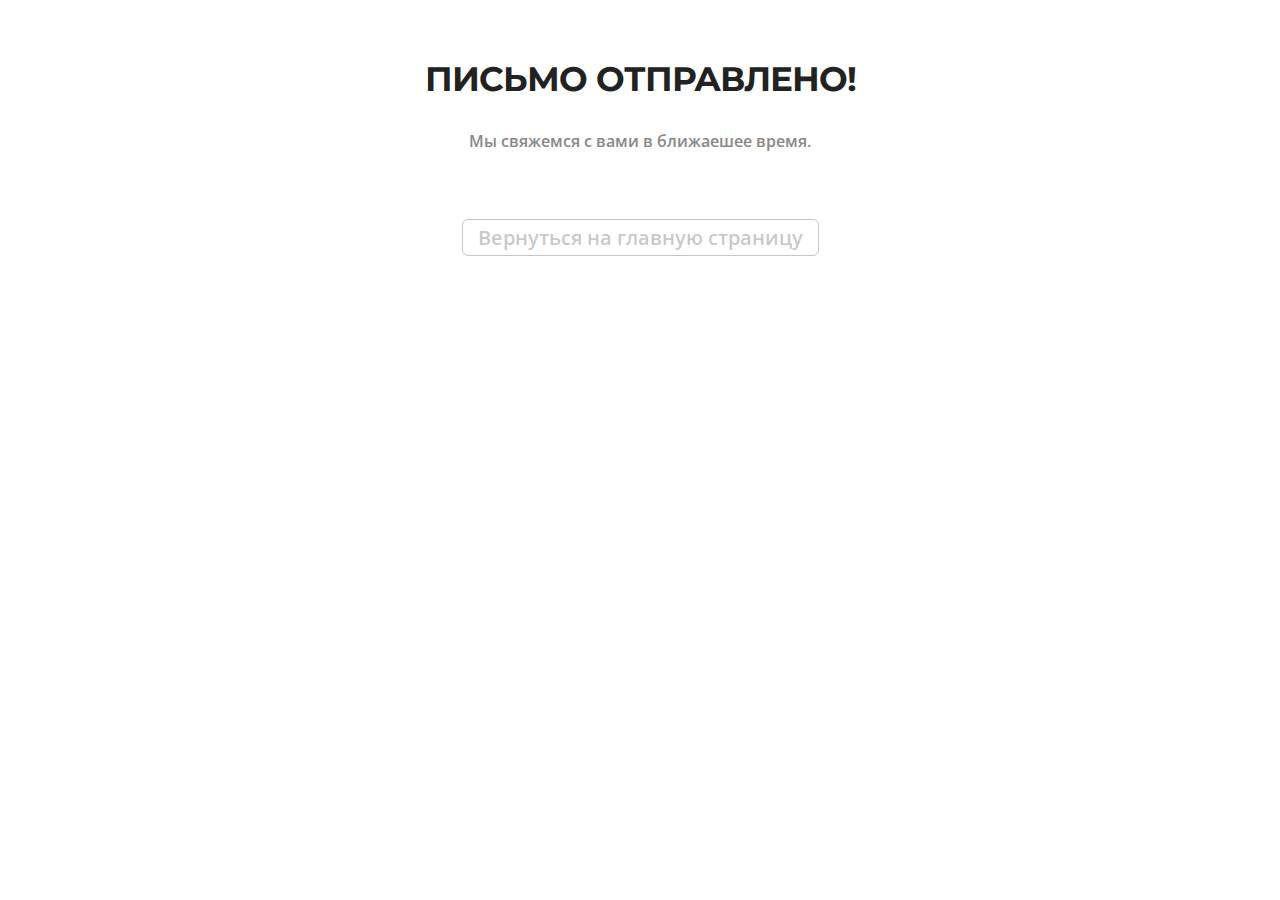
==== commit 6bf6b07d: "upd 1" ====
--- a/thank-you.html
+++ b/thank-you.html
@@ -39,8 +39,8 @@
 
                 <h2>Письмо отправлено! </h2><br>
 				<h6>Мы свяжемся с вами в ближаешее время.</h6>
-				<div class="msg">
-					<a href="index.html" class="btn btn-green btn-border-o">Вернуться на главную страницу</a>
+				<div class="buy">
+					<a href="index.html" class="btn btn-green btn-border-b">Вернуться на главную страницу</a>
             
 				</div>
 				</div>    
